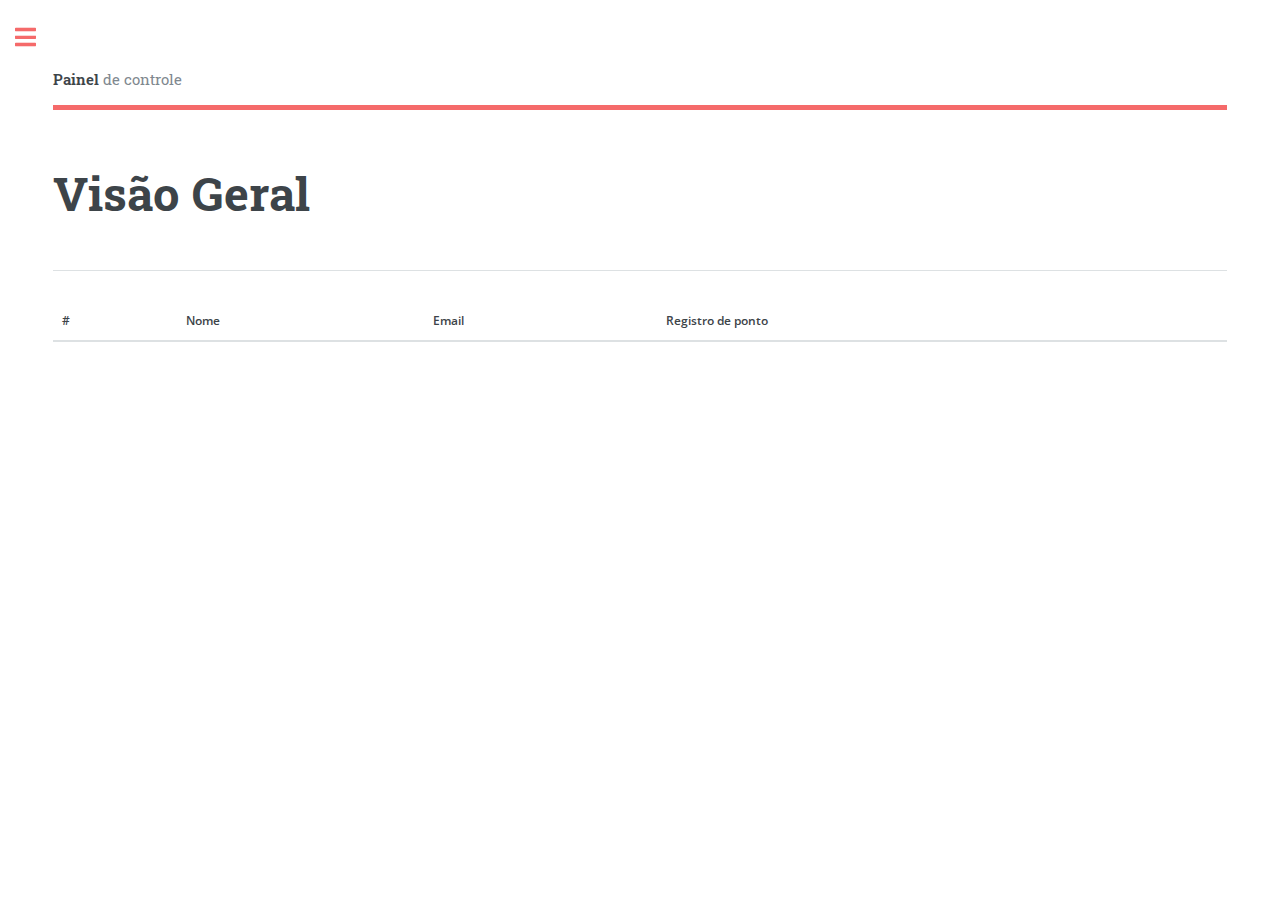
==== index.html @ ee190fcb "dashboard-Yourdp" ====
<!DOCTYPE HTML>

<html>

<head>
	<title>Dashboard</title>
	<meta charset="utf-8" />
	<meta name="viewport" content="width=device-width, initial-scale=1, user-scalable=no" />
	<link rel="stylesheet" href="assets/css/main.css" />

	<!--ICONSCOUT-->
	<link rel="stylesheet" href="https://unicons.iconscout.com/release/v4.0.8/css/line.css">
</head>

<body class="is-preload">

	<!-- Wrapper -->
	<div id="wrapper">

		<!-- Main -->
		<div id="main">
			<div class="inner">

				<!-- Header -->
				<header id="header">
					<a href="index.html" class="logo"><strong>Painel</strong> de controle</a>

				</header>

				<!-- Content -->
				<section>
					<header class="main">
						<h1>Visão Geral</h1>
					</header>



					<hr class="major" />

					<!-- Elements -->
					<!-- <h2 id="elements">Exemplos</h2>
					<div class="chart">
						<div class="bar" style="height: 80%;"></div>
					</div>

					<img src="assets/img/image6-1.jpg" alt="image">
					<img src="assets/img/20190109141117402195o (1).png" alt="image">

					<div class="row gtr-200">
						<div class="col-6 col-12-medium">
							<div class="col-6 col-12-medium">
							</div>
						</div> -->

					<table class="table table-striped">
						<thead>
							<tr>
								<th scope="col">#</th>
								<th scope="col">Nome</th>
								<th scope="col">Email</th>
								<th scope="col">Registro de ponto</th>
							</tr>
						</thead>
						<tbody id="tableUser">


						</tbody>
					</table>

				</section>


				<div id="modalPoint" class="modalPoint">
					<button id="closeModal" class="btnClose"><i class="uil uil-multiply"></i></button>
					<table class="table table-striped">
						<thead>
							<tr>
								<th scope="col">Dia</th>
								<th scope="col">Entrada</th>
								<th scope="col">Intervalo</th>
								<th scope="col">Volta</th>
								<th scope="col">Saida</th>
							</tr>
						</thead>
						<tbody id="tablePoint">
							<tr>
								<td>${item.name}</td>
								<td>${item.email}</td>
							
							</tr>

						</tbody>
					</table>
				</div>


			</div>
		</div>

		<!-- Sidebar -->
		<div id="sidebar">
			<div class="inner">

				<!-- Search -->
				<section id="search" class="alt">
					<form method="post" action="#">
						<input type="text" name="query" id="query" placeholder="Pesquisar" />
					</form>
				</section>

				<!-- Menu -->
				<nav id="menu">
					<header class="major">
						<h2>Dashboard</h2>
					</header>
					<ul>
						<li><a href="./pages/cadUser/index.html">Cadastro</a></li>
						<li><a href="generic.html">Financeiro</a></li>
						<li><a href="elements.html">Relatórios</a></li>
						<li><a href="elements.html">Férias</a></li>
						<li><a href="elements.html">Ausência</a></li>
					</ul>
				</nav>

			</div>
		</div>

	</div>

	<!-- Scripts -->
	<script src="assets/js/jquery.min.js"></script>
	<script src="assets/js/browser.min.js"></script>
	<script src="assets/js/breakpoints.min.js"></script>
	<script src="assets/js/util.js"></script>
	<script src="assets/js/main.js"></script>
	<script src="assets/js/modalPoint.js"></script>
	<script src="assets/js/getUser.js"></script>
	
</body>

</html>
---- assets/css/main.css ----
@import url(fontawesome-all.min.css);
@import url("https://fonts.googleapis.com/css?family=Open+Sans:400,600,400italic,600italic|Roboto+Slab:400,700");

/*
	Editorial by HTML5 UP
	html5up.net | @ajlkn
	Free for personal and commercial use under the CCA 3.0 license (html5up.net/license)
*/
html,
body,
div,
span,
applet,
object,
iframe,
h1,
h2,
h3,
h4,
h5,
h6,
p,
blockquote,
pre,
a,
abbr,
acronym,
address,
big,
cite,
code,
del,
dfn,
em,
img,
ins,
kbd,
q,
s,
samp,
small,
strike,
strong,
sub,
sup,
tt,
var,
b,
u,
i,
center,
dl,
dt,
dd,
ol,
ul,
li,
fieldset,
form,
label,
legend,
table,
caption,
tbody,
tfoot,
thead,
tr,
th,
td,
article,
aside,
canvas,
details,
embed,
figure,
figcaption,
footer,
header,
hgroup,
menu,
nav,
output,
ruby,
section,
summary,
time,
mark,
audio,
video {
  margin: 0;
  padding: 0;
  border: 0;
  font-size: 100%;
  font: inherit;
  vertical-align: baseline;
}

article,
aside,
details,
figcaption,
figure,
footer,
header,
hgroup,
menu,
nav,
section {
  display: block;
}

body {
  line-height: 1;
  overflow-x: hidden;
}

ol,
ul {
  list-style: none;
}

blockquote,
q {
  quotes: none;
}

blockquote:before,
blockquote:after,
q:before,
q:after {
  content: '';
  content: none;
}

table {
  border-collapse: collapse;
  border-spacing: 0;
}

body {
  -webkit-text-size-adjust: none;
}

mark {
  background-color: transparent;
  color: inherit;
}

input::-moz-focus-inner {
  border: 0;
  padding: 0;
}

input,
select,
textarea {
  -moz-appearance: none;
  -webkit-appearance: none;
  -ms-appearance: none;
  appearance: none;
}

/* Basic */
@-ms-viewport {
  width: device-width;
}

body {
  -ms-overflow-style: scrollbar;
}

@media screen and (max-width: 480px) {

  html,
  body {
    min-width: 320px;
  }
}

html {
  box-sizing: border-box;
}

*,
*:before,
*:after {
  box-sizing: inherit;
}

body {
  background: #ffffff;
}

body.is-preload *,
body.is-preload *:before,
body.is-preload *:after,
body.is-resizing *,
body.is-resizing *:before,
body.is-resizing *:after {
  -moz-animation: none !important;
  -webkit-animation: none !important;
  -ms-animation: none !important;
  animation: none !important;
  -moz-transition: none !important;
  -webkit-transition: none !important;
  -ms-transition: none !important;
  transition: none !important;
}

/* Type */
body,
input,
select,
textarea {
  color: #7f888f;
  font-family: "Open Sans", sans-serif;
  font-size: 13pt;
  font-weight: 400;
  line-height: 1.65;
}

@media screen and (max-width: 1680px) {

  body,
  input,
  select,
  textarea {
    font-size: 11pt;
  }
}

@media screen and (max-width: 1280px) {

  body,
  input,
  select,
  textarea {
    font-size: 10pt;
  }
}

@media screen and (max-width: 360px) {

  body,
  input,
  select,
  textarea {
    font-size: 9pt;
  }
}

a {
  -moz-transition: color 0.2s ease-in-out, border-bottom-color 0.2s ease-in-out;
  -webkit-transition: color 0.2s ease-in-out, border-bottom-color 0.2s ease-in-out;
  -ms-transition: color 0.2s ease-in-out, border-bottom-color 0.2s ease-in-out;
  transition: color 0.2s ease-in-out, border-bottom-color 0.2s ease-in-out;
  border-bottom: dotted 1px;
  color: #f56a6a;
  text-decoration: none;
}

a:hover {
  border-bottom-color: #f56a6a;
  color: #f56a6a !important;
}

a:hover strong {
  color: inherit;
}

strong,
b {
  color: #3d4449;
  font-weight: 600;
}

em,
i {
  font-style: italic;
}

p {
  margin: 0 0 2em 0;
}

h1,
h2,
h3,
h4,
h5,
h6 {
  color: #3d4449;
  font-family: "Roboto Slab", serif;
  font-weight: 700;
  line-height: 1.5;
  margin: 0 0 1em 0;
}

h1 a,
h2 a,
h3 a,
h4 a,
h5 a,
h6 a {
  color: inherit;
  text-decoration: none;
  border-bottom: 0;
}

h1 {
  font-size: 4em;
  margin: 0 0 0.5em 0;
  line-height: 1.3;
}

h2 {
  font-size: 1.75em;
}

h3 {
  font-size: 1.25em;
}

h4 {
  font-size: 1.1em;
}

h5 {
  font-size: 0.9em;
}

h6 {
  font-size: 0.7em;
}

@media screen and (max-width: 1680px) {
  h1 {
    font-size: 3.5em;
  }
}

@media screen and (max-width: 980px) {
  h1 {
    font-size: 3.25em;
  }
}

@media screen and (max-width: 736px) {
  h1 {
    font-size: 2em;
    line-height: 1.4;
  }

  h2 {
    font-size: 1.5em;
  }
}

sub {
  font-size: 0.8em;
  position: relative;
  top: 0.5em;
}

sup {
  font-size: 0.8em;
  position: relative;
  top: -0.5em;
}

blockquote {
  border-left: solid 3px rgba(210, 215, 217, 0.75);
  font-style: italic;
  margin: 0 0 2em 0;
  padding: 0.5em 0 0.5em 2em;
}

code {
  background: rgba(230, 235, 237, 0.25);
  border-radius: 0.375em;
  border: solid 1px rgba(210, 215, 217, 0.75);
  font-family: "Courier New", monospace;
  font-size: 0.9em;
  margin: 0 0.25em;
  padding: 0.25em 0.65em;
}

pre {
  -webkit-overflow-scrolling: touch;
  font-family: "Courier New", monospace;
  font-size: 0.9em;
  margin: 0 0 2em 0;
}

pre code {
  display: block;
  line-height: 1.75;
  padding: 1em 1.5em;
  overflow-x: auto;
}

hr {
  border: 0;
  border-bottom: solid 1px rgba(210, 215, 217, 0.75);
  margin: 2em 0;
}

hr.major {
  margin: 3em 0;
}

.align-left {
  text-align: left;
}

.align-center {
  text-align: center;
}

.align-right {
  text-align: right;
}

/* Row */
.row {
  display: flex;
  flex-wrap: wrap;
  box-sizing: border-box;
  align-items: stretch;
}

.row>* {
  box-sizing: border-box;
}

.row.gtr-uniform>*> :last-child {
  margin-bottom: 0;
}

.row.aln-left {
  justify-content: flex-start;
}

.row.aln-center {
  justify-content: center;
}

.row.aln-right {
  justify-content: flex-end;
}

.row.aln-top {
  align-items: flex-start;
}

.row.aln-middle {
  align-items: center;
}

.row.aln-bottom {
  align-items: flex-end;
}

.row>.imp {
  order: -1;
}

.row>.col-1 {
  width: 8.33333%;
}

.row>.off-1 {
  margin-left: 8.33333%;
}

.row>.col-2 {
  width: 16.66667%;
}

.row>.off-2 {
  margin-left: 16.66667%;
}

.row>.col-3 {
  width: 25%;
}

.row>.off-3 {
  margin-left: 25%;
}

.row>.col-4 {
  width: 33.33333%;
}

.row>.off-4 {
  margin-left: 33.33333%;
}

.row>.col-5 {
  width: 41.66667%;
}

.row>.off-5 {
  margin-left: 41.66667%;
}

.row>.col-6 {
  width: 50%;
}

.row>.off-6 {
  margin-left: 50%;
}

.row>.col-7 {
  width: 58.33333%;
}

.row>.off-7 {
  margin-left: 58.33333%;
}

.row>.col-8 {
  width: 66.66667%;
}

.row>.off-8 {
  margin-left: 66.66667%;
}

.row>.col-9 {
  width: 75%;
}

.row>.off-9 {
  margin-left: 75%;
}

.row>.col-10 {
  width: 83.33333%;
}

.row>.off-10 {
  margin-left: 83.33333%;
}

.row>.col-11 {
  width: 91.66667%;
}

.row>.off-11 {
  margin-left: 91.66667%;
}

.row>.col-12 {
  width: 100%;
}

.row>.off-12 {
  margin-left: 100%;
}

.row.gtr-0 {
  margin-top: 0;
  margin-left: 0em;
}

.row.gtr-0>* {
  padding: 0 0 0 0em;
}

.row.gtr-0.gtr-uniform {
  margin-top: 0em;
}

.row.gtr-0.gtr-uniform>* {
  padding-top: 0em;
}

.row.gtr-25 {
  margin-top: 0;
  margin-left: -0.375em;
}

.row.gtr-25>* {
  padding: 0 0 0 0.375em;
}

.row.gtr-25.gtr-uniform {
  margin-top: -0.375em;
}

.row.gtr-25.gtr-uniform>* {
  padding-top: 0.375em;
}

.row.gtr-50 {
  margin-top: 0;
  margin-left: -0.75em;
}

.row.gtr-50>* {
  padding: 0 0 0 0.75em;
}

.row.gtr-50.gtr-uniform {
  margin-top: -0.75em;
}

.row.gtr-50.gtr-uniform>* {
  padding-top: 0.75em;
}

.row {
  margin-top: 0;
  margin-left: -1.5em;
}

.row>* {
  padding: 0 0 0 1.5em;
}

.row.gtr-uniform {
  margin-top: -1.5em;
}

.row.gtr-uniform>* {
  padding-top: 1.5em;
}

.row.gtr-150 {
  margin-top: 0;
  margin-left: -2.25em;
}

.row.gtr-150>* {
  padding: 0 0 0 2.25em;
}

.row.gtr-150.gtr-uniform {
  margin-top: -2.25em;
}

.row.gtr-150.gtr-uniform>* {
  padding-top: 2.25em;
}

.row.gtr-200 {
  margin-top: 0;
  margin-left: -3em;
}

.row.gtr-200>* {
  padding: 0 0 0 3em;
}

.row.gtr-200.gtr-uniform {
  margin-top: -3em;
}

.row.gtr-200.gtr-uniform>* {
  padding-top: 3em;
}

@media screen and (max-width: 1680px) {
  .row {
    display: flex;
    flex-wrap: wrap;
    box-sizing: border-box;
    align-items: stretch;
  }

  .row>* {
    box-sizing: border-box;
  }

  .row.gtr-uniform>*> :last-child {
    margin-bottom: 0;
  }

  .row.aln-left {
    justify-content: flex-start;
  }

  .row.aln-center {
    justify-content: center;
  }

  .row.aln-right {
    justify-content: flex-end;
  }

  .row.aln-top {
    align-items: flex-start;
  }

  .row.aln-middle {
    align-items: center;
  }

  .row.aln-bottom {
    align-items: flex-end;
  }

  .row>.imp-xlarge {
    order: -1;
  }

  .row>.col-1-xlarge {
    width: 8.33333%;
  }

  .row>.off-1-xlarge {
    margin-left: 8.33333%;
  }

  .row>.col-2-xlarge {
    width: 16.66667%;
  }

  .row>.off-2-xlarge {
    margin-left: 16.66667%;
  }

  .row>.col-3-xlarge {
    width: 25%;
  }

  .row>.off-3-xlarge {
    margin-left: 25%;
  }

  .row>.col-4-xlarge {
    width: 33.33333%;
  }

  .row>.off-4-xlarge {
    margin-left: 33.33333%;
  }

  .row>.col-5-xlarge {
    width: 41.66667%;
  }

  .row>.off-5-xlarge {
    margin-left: 41.66667%;
  }

  .row>.col-6-xlarge {
    width: 50%;
  }

  .row>.off-6-xlarge {
    margin-left: 50%;
  }

  .row>.col-7-xlarge {
    width: 58.33333%;
  }

  .row>.off-7-xlarge {
    margin-left: 58.33333%;
  }

  .row>.col-8-xlarge {
    width: 66.66667%;
  }

  .row>.off-8-xlarge {
    margin-left: 66.66667%;
  }

  .row>.col-9-xlarge {
    width: 75%;
  }

  .row>.off-9-xlarge {
    margin-left: 75%;
  }

  .row>.col-10-xlarge {
    width: 83.33333%;
  }

  .row>.off-10-xlarge {
    margin-left: 83.33333%;
  }

  .row>.col-11-xlarge {
    width: 91.66667%;
  }

  .row>.off-11-xlarge {
    margin-left: 91.66667%;
  }

  .row>.col-12-xlarge {
    width: 100%;
  }

  .row>.off-12-xlarge {
    margin-left: 100%;
  }

  .row.gtr-0 {
    margin-top: 0;
    margin-left: 0em;
  }

  .row.gtr-0>* {
    padding: 0 0 0 0em;
  }

  .row.gtr-0.gtr-uniform {
    margin-top: 0em;
  }

  .row.gtr-0.gtr-uniform>* {
    padding-top: 0em;
  }

  .row.gtr-25 {
    margin-top: 0;
    margin-left: -0.375em;
  }

  .row.gtr-25>* {
    padding: 0 0 0 0.375em;
  }

  .row.gtr-25.gtr-uniform {
    margin-top: -0.375em;
  }

  .row.gtr-25.gtr-uniform>* {
    padding-top: 0.375em;
  }

  .row.gtr-50 {
    margin-top: 0;
    margin-left: -0.75em;
  }

  .row.gtr-50>* {
    padding: 0 0 0 0.75em;
  }

  .row.gtr-50.gtr-uniform {
    margin-top: -0.75em;
  }

  .row.gtr-50.gtr-uniform>* {
    padding-top: 0.75em;
  }

  .row {
    margin-top: 0;
    margin-left: -1.5em;
  }

  .row>* {
    padding: 0 0 0 1.5em;
  }

  .row.gtr-uniform {
    margin-top: -1.5em;
  }

  .row.gtr-uniform>* {
    padding-top: 1.5em;
  }

  .row.gtr-150 {
    margin-top: 0;
    margin-left: -2.25em;
  }

  .row.gtr-150>* {
    padding: 0 0 0 2.25em;
  }

  .row.gtr-150.gtr-uniform {
    margin-top: -2.25em;
  }

  .row.gtr-150.gtr-uniform>* {
    padding-top: 2.25em;
  }

  .row.gtr-200 {
    margin-top: 0;
    margin-left: -3em;
  }

  .row.gtr-200>* {
    padding: 0 0 0 3em;
  }

  .row.gtr-200.gtr-uniform {
    margin-top: -3em;
  }

  .row.gtr-200.gtr-uniform>* {
    padding-top: 3em;
  }
}

@media screen and (max-width: 1280px) {
  .row {
    display: flex;
    flex-wrap: wrap;
    box-sizing: border-box;
    align-items: stretch;
  }

  .row>* {
    box-sizing: border-box;
  }

  .row.gtr-uniform>*> :last-child {
    margin-bottom: 0;
  }

  .row.aln-left {
    justify-content: flex-start;
  }

  .row.aln-center {
    justify-content: center;
  }

  .row.aln-right {
    justify-content: flex-end;
  }

  .row.aln-top {
    align-items: flex-start;
  }

  .row.aln-middle {
    align-items: center;
  }

  .row.aln-bottom {
    align-items: flex-end;
  }

  .row>.imp-large {
    order: -1;
  }

  .row>.col-1-large {
    width: 8.33333%;
  }

  .row>.off-1-large {
    margin-left: 8.33333%;
  }

  .row>.col-2-large {
    width: 16.66667%;
  }

  .row>.off-2-large {
    margin-left: 16.66667%;
  }

  .row>.col-3-large {
    width: 25%;
  }

  .row>.off-3-large {
    margin-left: 25%;
  }

  .row>.col-4-large {
    width: 33.33333%;
  }

  .row>.off-4-large {
    margin-left: 33.33333%;
  }

  .row>.col-5-large {
    width: 41.66667%;
  }

  .row>.off-5-large {
    margin-left: 41.66667%;
  }

  .row>.col-6-large {
    width: 50%;
  }

  .row>.off-6-large {
    margin-left: 50%;
  }

  .row>.col-7-large {
    width: 58.33333%;
  }

  .row>.off-7-large {
    margin-left: 58.33333%;
  }

  .row>.col-8-large {
    width: 66.66667%;
  }

  .row>.off-8-large {
    margin-left: 66.66667%;
  }

  .row>.col-9-large {
    width: 75%;
  }

  .row>.off-9-large {
    margin-left: 75%;
  }

  .row>.col-10-large {
    width: 83.33333%;
  }

  .row>.off-10-large {
    margin-left: 83.33333%;
  }

  .row>.col-11-large {
    width: 91.66667%;
  }

  .row>.off-11-large {
    margin-left: 91.66667%;
  }

  .row>.col-12-large {
    width: 100%;
  }

  .row>.off-12-large {
    margin-left: 100%;
  }

  .row.gtr-0 {
    margin-top: 0;
    margin-left: 0em;
  }

  .row.gtr-0>* {
    padding: 0 0 0 0em;
  }

  .row.gtr-0.gtr-uniform {
    margin-top: 0em;
  }

  .row.gtr-0.gtr-uniform>* {
    padding-top: 0em;
  }

  .row.gtr-25 {
    margin-top: 0;
    margin-left: -0.375em;
  }

  .row.gtr-25>* {
    padding: 0 0 0 0.375em;
  }

  .row.gtr-25.gtr-uniform {
    margin-top: -0.375em;
  }

  .row.gtr-25.gtr-uniform>* {
    padding-top: 0.375em;
  }

  .row.gtr-50 {
    margin-top: 0;
    margin-left: -0.75em;
  }

  .row.gtr-50>* {
    padding: 0 0 0 0.75em;
  }

  .row.gtr-50.gtr-uniform {
    margin-top: -0.75em;
  }

  .row.gtr-50.gtr-uniform>* {
    padding-top: 0.75em;
  }

  .row {
    margin-top: 0;
    margin-left: -1.5em;
  }

  .row>* {
    padding: 0 0 0 1.5em;
  }

  .row.gtr-uniform {
    margin-top: -1.5em;
  }

  .row.gtr-uniform>* {
    padding-top: 1.5em;
  }

  .row.gtr-150 {
    margin-top: 0;
    margin-left: -2.25em;
  }

  .row.gtr-150>* {
    padding: 0 0 0 2.25em;
  }

  .row.gtr-150.gtr-uniform {
    margin-top: -2.25em;
  }

  .row.gtr-150.gtr-uniform>* {
    padding-top: 2.25em;
  }

  .row.gtr-200 {
    margin-top: 0;
    margin-left: -3em;
  }

  .row.gtr-200>* {
    padding: 0 0 0 3em;
  }

  .row.gtr-200.gtr-uniform {
    margin-top: -3em;
  }

  .row.gtr-200.gtr-uniform>* {
    padding-top: 3em;
  }
}

@media screen and (max-width: 980px) {
  .row {
    display: flex;
    flex-wrap: wrap;
    box-sizing: border-box;
    align-items: stretch;
  }

  .row>* {
    box-sizing: border-box;
  }

  .row.gtr-uniform>*> :last-child {
    margin-bottom: 0;
  }

  .row.aln-left {
    justify-content: flex-start;
  }

  .row.aln-center {
    justify-content: center;
  }

  .row.aln-right {
    justify-content: flex-end;
  }

  .row.aln-top {
    align-items: flex-start;
  }

  .row.aln-middle {
    align-items: center;
  }

  .row.aln-bottom {
    align-items: flex-end;
  }

  .row>.imp-medium {
    order: -1;
  }

  .row>.col-1-medium {
    width: 8.33333%;
  }

  .row>.off-1-medium {
    margin-left: 8.33333%;
  }

  .row>.col-2-medium {
    width: 16.66667%;
  }

  .row>.off-2-medium {
    margin-left: 16.66667%;
  }

  .row>.col-3-medium {
    width: 25%;
  }

  .row>.off-3-medium {
    margin-left: 25%;
  }

  .row>.col-4-medium {
    width: 33.33333%;
  }

  .row>.off-4-medium {
    margin-left: 33.33333%;
  }

  .row>.col-5-medium {
    width: 41.66667%;
  }

  .row>.off-5-medium {
    margin-left: 41.66667%;
  }

  .row>.col-6-medium {
    width: 50%;
  }

  .row>.off-6-medium {
    margin-left: 50%;
  }

  .row>.col-7-medium {
    width: 58.33333%;
  }

  .row>.off-7-medium {
    margin-left: 58.33333%;
  }

  .row>.col-8-medium {
    width: 66.66667%;
  }

  .row>.off-8-medium {
    margin-left: 66.66667%;
  }

  .row>.col-9-medium {
    width: 75%;
  }

  .row>.off-9-medium {
    margin-left: 75%;
  }

  .row>.col-10-medium {
    width: 83.33333%;
  }

  .row>.off-10-medium {
    margin-left: 83.33333%;
  }

  .row>.col-11-medium {
    width: 91.66667%;
  }

  .row>.off-11-medium {
    margin-left: 91.66667%;
  }

  .row>.col-12-medium {
    width: 100%;
  }

  .row>.off-12-medium {
    margin-left: 100%;
  }

  .row.gtr-0 {
    margin-top: 0;
    margin-left: 0em;
  }

  .row.gtr-0>* {
    padding: 0 0 0 0em;
  }

  .row.gtr-0.gtr-uniform {
    margin-top: 0em;
  }

  .row.gtr-0.gtr-uniform>* {
    padding-top: 0em;
  }

  .row.gtr-25 {
    margin-top: 0;
    margin-left: -0.375em;
  }

  .row.gtr-25>* {
    padding: 0 0 0 0.375em;
  }

  .row.gtr-25.gtr-uniform {
    margin-top: -0.375em;
  }

  .row.gtr-25.gtr-uniform>* {
    padding-top: 0.375em;
  }

  .row.gtr-50 {
    margin-top: 0;
    margin-left: -0.75em;
  }

  .row.gtr-50>* {
    padding: 0 0 0 0.75em;
  }

  .row.gtr-50.gtr-uniform {
    margin-top: -0.75em;
  }

  .row.gtr-50.gtr-uniform>* {
    padding-top: 0.75em;
  }

  .row {
    margin-top: 0;
    margin-left: -1.5em;
  }

  .row>* {
    padding: 0 0 0 1.5em;
  }

  .row.gtr-uniform {
    margin-top: -1.5em;
  }

  .row.gtr-uniform>* {
    padding-top: 1.5em;
  }

  .row.gtr-150 {
    margin-top: 0;
    margin-left: -2.25em;
  }

  .row.gtr-150>* {
    padding: 0 0 0 2.25em;
  }

  .row.gtr-150.gtr-uniform {
    margin-top: -2.25em;
  }

  .row.gtr-150.gtr-uniform>* {
    padding-top: 2.25em;
  }

  .row.gtr-200 {
    margin-top: 0;
    margin-left: -3em;
  }

  .row.gtr-200>* {
    padding: 0 0 0 3em;
  }

  .row.gtr-200.gtr-uniform {
    margin-top: -3em;
  }

  .row.gtr-200.gtr-uniform>* {
    padding-top: 3em;
  }
}

@media screen and (max-width: 736px) {
  .row {
    display: flex;
    flex-wrap: wrap;
    box-sizing: border-box;
    align-items: stretch;
  }

  .row>* {
    box-sizing: border-box;
  }

  .row.gtr-uniform>*> :last-child {
    margin-bottom: 0;
  }

  .row.aln-left {
    justify-content: flex-start;
  }

  .row.aln-center {
    justify-content: center;
  }

  .row.aln-right {
    justify-content: flex-end;
  }

  .row.aln-top {
    align-items: flex-start;
  }

  .row.aln-middle {
    align-items: center;
  }

  .row.aln-bottom {
    align-items: flex-end;
  }

  .row>.imp-small {
    order: -1;
  }

  .row>.col-1-small {
    width: 8.33333%;
  }

  .row>.off-1-small {
    margin-left: 8.33333%;
  }

  .row>.col-2-small {
    width: 16.66667%;
  }

  .row>.off-2-small {
    margin-left: 16.66667%;
  }

  .row>.col-3-small {
    width: 25%;
  }

  .row>.off-3-small {
    margin-left: 25%;
  }

  .row>.col-4-small {
    width: 33.33333%;
  }

  .row>.off-4-small {
    margin-left: 33.33333%;
  }

  .row>.col-5-small {
    width: 41.66667%;
  }

  .row>.off-5-small {
    margin-left: 41.66667%;
  }

  .row>.col-6-small {
    width: 50%;
  }

  .row>.off-6-small {
    margin-left: 50%;
  }

  .row>.col-7-small {
    width: 58.33333%;
  }

  .row>.off-7-small {
    margin-left: 58.33333%;
  }

  .row>.col-8-small {
    width: 66.66667%;
  }

  .row>.off-8-small {
    margin-left: 66.66667%;
  }

  .row>.col-9-small {
    width: 75%;
  }

  .row>.off-9-small {
    margin-left: 75%;
  }

  .row>.col-10-small {
    width: 83.33333%;
  }

  .row>.off-10-small {
    margin-left: 83.33333%;
  }

  .row>.col-11-small {
    width: 91.66667%;
  }

  .row>.off-11-small {
    margin-left: 91.66667%;
  }

  .row>.col-12-small {
    width: 100%;
  }

  .row>.off-12-small {
    margin-left: 100%;
  }

  .row.gtr-0 {
    margin-top: 0;
    margin-left: 0em;
  }

  .row.gtr-0>* {
    padding: 0 0 0 0em;
  }

  .row.gtr-0.gtr-uniform {
    margin-top: 0em;
  }

  .row.gtr-0.gtr-uniform>* {
    padding-top: 0em;
  }

  .row.gtr-25 {
    margin-top: 0;
    margin-left: -0.375em;
  }

  .row.gtr-25>* {
    padding: 0 0 0 0.375em;
  }

  .row.gtr-25.gtr-uniform {
    margin-top: -0.375em;
  }

  .row.gtr-25.gtr-uniform>* {
    padding-top: 0.375em;
  }

  .row.gtr-50 {
    margin-top: 0;
    margin-left: -0.75em;
  }

  .row.gtr-50>* {
    padding: 0 0 0 0.75em;
  }

  .row.gtr-50.gtr-uniform {
    margin-top: -0.75em;
  }

  .row.gtr-50.gtr-uniform>* {
    padding-top: 0.75em;
  }

  .row {
    margin-top: 0;
    margin-left: -1.5em;
  }

  .row>* {
    padding: 0 0 0 1.5em;
  }

  .row.gtr-uniform {
    margin-top: -1.5em;
  }

  .row.gtr-uniform>* {
    padding-top: 1.5em;
  }

  .row.gtr-150 {
    margin-top: 0;
    margin-left: -2.25em;
  }

  .row.gtr-150>* {
    padding: 0 0 0 2.25em;
  }

  .row.gtr-150.gtr-uniform {
    margin-top: -2.25em;
  }

  .row.gtr-150.gtr-uniform>* {
    padding-top: 2.25em;
  }

  .row.gtr-200 {
    margin-top: 0;
    margin-left: -3em;
  }

  .row.gtr-200>* {
    padding: 0 0 0 3em;
  }

  .row.gtr-200.gtr-uniform {
    margin-top: -3em;
  }

  .row.gtr-200.gtr-uniform>* {
    padding-top: 3em;
  }
}

@media screen and (max-width: 480px) {
  .row {
    display: flex;
    flex-wrap: wrap;
    box-sizing: border-box;
    align-items: stretch;
  }

  .row>* {
    box-sizing: border-box;
  }

  .row.gtr-uniform>*> :last-child {
    margin-bottom: 0;
  }

  .row.aln-left {
    justify-content: flex-start;
  }

  .row.aln-center {
    justify-content: center;
  }

  .row.aln-right {
    justify-content: flex-end;
  }

  .row.aln-top {
    align-items: flex-start;
  }

  .row.aln-middle {
    align-items: center;
  }

  .row.aln-bottom {
    align-items: flex-end;
  }

  .row>.imp-xsmall {
    order: -1;
  }

  .row>.col-1-xsmall {
    width: 8.33333%;
  }

  .row>.off-1-xsmall {
    margin-left: 8.33333%;
  }

  .row>.col-2-xsmall {
    width: 16.66667%;
  }

  .row>.off-2-xsmall {
    margin-left: 16.66667%;
  }

  .row>.col-3-xsmall {
    width: 25%;
  }

  .row>.off-3-xsmall {
    margin-left: 25%;
  }

  .row>.col-4-xsmall {
    width: 33.33333%;
  }

  .row>.off-4-xsmall {
    margin-left: 33.33333%;
  }

  .row>.col-5-xsmall {
    width: 41.66667%;
  }

  .row>.off-5-xsmall {
    margin-left: 41.66667%;
  }

  .row>.col-6-xsmall {
    width: 50%;
  }

  .row>.off-6-xsmall {
    margin-left: 50%;
  }

  .row>.col-7-xsmall {
    width: 58.33333%;
  }

  .row>.off-7-xsmall {
    margin-left: 58.33333%;
  }

  .row>.col-8-xsmall {
    width: 66.66667%;
  }

  .row>.off-8-xsmall {
    margin-left: 66.66667%;
  }

  .row>.col-9-xsmall {
    width: 75%;
  }

  .row>.off-9-xsmall {
    margin-left: 75%;
  }

  .row>.col-10-xsmall {
    width: 83.33333%;
  }

  .row>.off-10-xsmall {
    margin-left: 83.33333%;
  }

  .row>.col-11-xsmall {
    width: 91.66667%;
  }

  .row>.off-11-xsmall {
    margin-left: 91.66667%;
  }

  .row>.col-12-xsmall {
    width: 100%;
  }

  .row>.off-12-xsmall {
    margin-left: 100%;
  }

  .row.gtr-0 {
    margin-top: 0;
    margin-left: 0em;
  }

  .row.gtr-0>* {
    padding: 0 0 0 0em;
  }

  .row.gtr-0.gtr-uniform {
    margin-top: 0em;
  }

  .row.gtr-0.gtr-uniform>* {
    padding-top: 0em;
  }

  .row.gtr-25 {
    margin-top: 0;
    margin-left: -0.375em;
  }

  .row.gtr-25>* {
    padding: 0 0 0 0.375em;
  }

  .row.gtr-25.gtr-uniform {
    margin-top: -0.375em;
  }

  .row.gtr-25.gtr-uniform>* {
    padding-top: 0.375em;
  }

  .row.gtr-50 {
    margin-top: 0;
    margin-left: -0.75em;
  }

  .row.gtr-50>* {
    padding: 0 0 0 0.75em;
  }

  .row.gtr-50.gtr-uniform {
    margin-top: -0.75em;
  }

  .row.gtr-50.gtr-uniform>* {
    padding-top: 0.75em;
  }

  .row {
    margin-top: 0;
    margin-left: -1.5em;
  }

  .row>* {
    padding: 0 0 0 1.5em;
  }

  .row.gtr-uniform {
    margin-top: -1.5em;
  }

  .row.gtr-uniform>* {
    padding-top: 1.5em;
  }

  .row.gtr-150 {
    margin-top: 0;
    margin-left: -2.25em;
  }

  .row.gtr-150>* {
    padding: 0 0 0 2.25em;
  }

  .row.gtr-150.gtr-uniform {
    margin-top: -2.25em;
  }

  .row.gtr-150.gtr-uniform>* {
    padding-top: 2.25em;
  }

  .row.gtr-200 {
    margin-top: 0;
    margin-left: -3em;
  }

  .row.gtr-200>* {
    padding: 0 0 0 3em;
  }

  .row.gtr-200.gtr-uniform {
    margin-top: -3em;
  }

  .row.gtr-200.gtr-uniform>* {
    padding-top: 3em;
  }
}

/* Section/Article */
section.special,
article.special {
  text-align: center;
}

header p {
  font-family: "Roboto Slab", serif;
  font-size: 1em;
  font-weight: 400;
  letter-spacing: 0.075em;
  margin-top: -0.5em;
  text-transform: uppercase;
}

header.major> :last-child {
  border-bottom: solid 3px #f56a6a;
  display: inline-block;
  margin: 0 0 2em 0;
  padding: 0 0.75em 0.5em 0;
}

header.main> :last-child {
  margin: 0 0 1em 0;
}

/* Form */
form {
  margin: 0 0 2em 0;
}

label {
  color: #3d4449;
  display: block;
  font-size: 0.9em;
  font-weight: 600;
  margin: 0 0 1em 0;
}

input[type="text"],
input[type="password"],
input[type="email"],
input[type="tel"],
input[type="search"],
input[type="url"],
select,
textarea {
  -moz-appearance: none;
  -webkit-appearance: none;
  -ms-appearance: none;
  appearance: none;
  background: #ffffff;
  border-radius: 0.375em;
  border: none;
  border: solid 1px rgba(210, 215, 217, 0.75);
  color: inherit;
  display: block;
  outline: 0;
  padding: 0 1em;
  text-decoration: none;
  width: 100%;
}

input[type="text"]:invalid,
input[type="password"]:invalid,
input[type="email"]:invalid,
input[type="tel"]:invalid,
input[type="search"]:invalid,
input[type="url"]:invalid,
select:invalid,
textarea:invalid {
  box-shadow: none;
}

input[type="text"]:focus,
input[type="password"]:focus,
input[type="email"]:focus,
input[type="tel"]:focus,
input[type="search"]:focus,
input[type="url"]:focus,
select:focus,
textarea:focus {
  border-color: #f56a6a;
  box-shadow: 0 0 0 1px #f56a6a;
}

select {
  background-image: url("data:image/svg+xml;charset=utf8,%3Csvg xmlns='http://www.w3.org/2000/svg' width='40' height='40' preserveAspectRatio='none' viewBox='0 0 40 40'%3E%3Cpath d='M9.4,12.3l10.4,10.4l10.4-10.4c0.2-0.2,0.5-0.4,0.9-0.4c0.3,0,0.6,0.1,0.9,0.4l3.3,3.3c0.2,0.2,0.4,0.5,0.4,0.9 c0,0.4-0.1,0.6-0.4,0.9L20.7,31.9c-0.2,0.2-0.5,0.4-0.9,0.4c-0.3,0-0.6-0.1-0.9-0.4L4.3,17.3c-0.2-0.2-0.4-0.5-0.4-0.9 c0-0.4,0.1-0.6,0.4-0.9l3.3-3.3c0.2-0.2,0.5-0.4,0.9-0.4S9.1,12.1,9.4,12.3z' fill='rgba(210, 215, 217, 0.75)' /%3E%3C/svg%3E");
  background-size: 1.25em;
  background-repeat: no-repeat;
  background-position: calc(100% - 1em) center;
  height: 2.75em;
  padding-right: 2.75em;
  text-overflow: ellipsis;
}

select option {
  color: #3d4449;
  background: #ffffff;
}

select:focus::-ms-value {
  background-color: transparent;
}

select::-ms-expand {
  display: none;
}

input[type="text"],
input[type="password"],
input[type="email"],
input[type="tel"],
input[type="search"],
input[type="url"],
select {
  height: 2.75em;
}

textarea {
  padding: 0.75em 1em;
}

input[type="checkbox"],
input[type="radio"] {
  -moz-appearance: none;
  -webkit-appearance: none;
  -ms-appearance: none;
  appearance: none;
  display: block;
  float: left;
  margin-right: -2em;
  opacity: 0;
  width: 1em;
  z-index: -1;
}

input[type="checkbox"]+label,
input[type="radio"]+label {
  text-decoration: none;
  color: #7f888f;
  cursor: pointer;
  display: inline-block;
  font-size: 1em;
  font-weight: 400;
  padding-left: 2.4em;
  padding-right: 0.75em;
  position: relative;
}

input[type="checkbox"]+label:before,
input[type="radio"]+label:before {
  -moz-osx-font-smoothing: grayscale;
  -webkit-font-smoothing: antialiased;
  display: inline-block;
  font-style: normal;
  font-variant: normal;
  text-rendering: auto;
  line-height: 1;
  text-transform: none !important;
  font-family: 'Font Awesome 5 Free';
  font-weight: 900;
}

input[type="checkbox"]+label:before,
input[type="radio"]+label:before {
  background: #ffffff;
  border-radius: 0.375em;
  border: solid 1px rgba(210, 215, 217, 0.75);
  content: '';
  display: inline-block;
  font-size: 0.8em;
  height: 2.0625em;
  left: 0;
  line-height: 2.0625em;
  position: absolute;
  text-align: center;
  top: 0;
  width: 2.0625em;
}

input[type="checkbox"]:checked+label:before,
input[type="radio"]:checked+label:before {
  background: #3d4449;
  border-color: #3d4449;
  color: #ffffff;
  content: '\f00c';
}

input[type="checkbox"]:focus+label:before,
input[type="radio"]:focus+label:before {
  border-color: #f56a6a;
  box-shadow: 0 0 0 1px #f56a6a;
}

input[type="checkbox"]+label:before {
  border-radius: 0.375em;
}

input[type="radio"]+label:before {
  border-radius: 100%;
}

::-webkit-input-placeholder {
  color: #9fa3a6 !important;
  opacity: 1.0;
}

:-moz-placeholder {
  color: #9fa3a6 !important;
  opacity: 1.0;
}

::-moz-placeholder {
  color: #9fa3a6 !important;
  opacity: 1.0;
}

:-ms-input-placeholder {
  color: #9fa3a6 !important;
  opacity: 1.0;
}

/* Box */
.box {
  border-radius: 0.375em;
  border: solid 1px rgba(210, 215, 217, 0.75);
  margin-bottom: 2em;
  padding: 1.5em;
}

.box> :last-child,
.box> :last-child> :last-child,
.box> :last-child> :last-child> :last-child {
  margin-bottom: 0;
}

.box.alt {
  border: 0;
  border-radius: 0;
  padding: 0;
}

/* Icon */
.icon {
  text-decoration: none;
  border-bottom: none;
  position: relative;
}

.icon:before {
  -moz-osx-font-smoothing: grayscale;
  -webkit-font-smoothing: antialiased;
  display: inline-block;
  font-style: normal;
  font-variant: normal;
  text-rendering: auto;
  line-height: 1;
  text-transform: none !important;
  font-family: 'Font Awesome 5 Free';
  font-weight: 400;
}

.icon>.label {
  display: none;
}

.icon:before {
  line-height: inherit;
}

.icon.solid:before {
  font-weight: 900;
}

.icon.brands:before {
  font-family: 'Font Awesome 5 Brands';
}

/* Image */
.image {
  border-radius: 0.375em;
  border: 0;
  display: inline-block;
  position: relative;
}

.image img {
  border-radius: 0.375em;
  display: block;
}

.image.left,
.image.right {
  max-width: 40%;
}

.image.left img,
.image.right img {
  width: 100%;
}

.image.left {
  float: left;
  padding: 0 1.5em 1em 0;
  top: 0.25em;
}

.image.right {
  float: right;
  padding: 0 0 1em 1.5em;
  top: 0.25em;
}

.image.fit {
  display: block;
  margin: 0 0 2em 0;
  width: 100%;
}

.image.fit img {
  width: 100%;
}

.image.main {
  display: block;
  margin: 0 0 3em 0;
  width: 100%;
}

.image.main img {
  width: 100%;
}

a.image {
  overflow: hidden;
}

a.image img {
  -moz-transition: -moz-transform 0.2s ease;
  -webkit-transition: -webkit-transform 0.2s ease;
  -ms-transition: -ms-transform 0.2s ease;
  transition: transform 0.2s ease;
}

a.image:hover img {
  -moz-transform: scale(1.075);
  -webkit-transform: scale(1.075);
  -ms-transform: scale(1.075);
  transform: scale(1.075);
}

/* List */
ol {
  list-style: decimal;
  margin: 0 0 2em 0;
  padding-left: 1.25em;
}

ol li {
  padding-left: 0.25em;
}

ul {
  list-style: disc;
  margin: 0 0 2em 0;
  padding-left: 1em;
}

ul li {
  padding-left: 0.5em;
}

ul.alt {
  list-style: none;
  padding-left: 0;
}

ul.alt li {
  border-top: solid 1px rgba(210, 215, 217, 0.75);
  padding: 0.5em 0;
}

ul.alt li:first-child {
  border-top: 0;
  padding-top: 0;
}

dl {
  margin: 0 0 2em 0;
}

dl dt {
  display: block;
  font-weight: 600;
  margin: 0 0 1em 0;
}

dl dd {
  margin-left: 2em;
}

/* Actions */
ul.actions {
  display: -moz-flex;
  display: -webkit-flex;
  display: -ms-flex;
  display: flex;
  cursor: default;
  list-style: none;
  margin-left: -1em;
  padding-left: 0;
}

ul.actions li {
  padding: 0 0 0 1em;
  vertical-align: middle;
}

ul.actions.special {
  -moz-justify-content: center;
  -webkit-justify-content: center;
  -ms-justify-content: center;
  justify-content: center;
  width: 100%;
  margin-left: 0;
}

ul.actions.special li:first-child {
  padding-left: 0;
}

ul.actions.stacked {
  -moz-flex-direction: column;
  -webkit-flex-direction: column;
  -ms-flex-direction: column;
  flex-direction: column;
  margin-left: 0;
}

ul.actions.stacked li {
  padding: 1.3em 0 0 0;
}

ul.actions.stacked li:first-child {
  padding-top: 0;
}

ul.actions.fit {
  width: calc(100% + 1em);
}

ul.actions.fit li {
  -moz-flex-grow: 1;
  -webkit-flex-grow: 1;
  -ms-flex-grow: 1;
  flex-grow: 1;
  -moz-flex-shrink: 1;
  -webkit-flex-shrink: 1;
  -ms-flex-shrink: 1;
  flex-shrink: 1;
  width: 100%;
}

ul.actions.fit li>* {
  width: 100%;
}

ul.actions.fit.stacked {
  width: 100%;
}

/* Icons */
ul.icons {
  cursor: default;
  list-style: none;
  padding-left: 0;
}

ul.icons li {
  display: inline-block;
  padding: 0 1em 0 0;
}

ul.icons li:last-child {
  padding-right: 0;
}

ul.icons li .icon {
  color: inherit;
}

ul.icons li .icon:before {
  font-size: 1.25em;
}

/* Contact */
ul.contact {
  list-style: none;
  padding: 0;
}

ul.contact li {
  text-decoration: none;
  border-top: solid 1px rgba(210, 215, 217, 0.75);
  margin: 1.5em 0 0 0;
  padding: 1.5em 0 0 3em;
  position: relative;
}

ul.contact li:before {
  -moz-osx-font-smoothing: grayscale;
  -webkit-font-smoothing: antialiased;
  display: inline-block;
  font-style: normal;
  font-variant: normal;
  text-rendering: auto;
  line-height: 1;
  text-transform: none !important;
  font-family: 'Font Awesome 5 Free';
  font-weight: 400;
}

ul.contact li:before {
  color: #f56a6a;
  display: inline-block;
  font-size: 1.5em;
  height: 1.125em;
  left: 0;
  line-height: 1.125em;
  position: absolute;
  text-align: center;
  top: 1em;
  width: 1.5em;
}

ul.contact li:first-child {
  border-top: 0;
  margin-top: 0;
  padding-top: 0;
}

ul.contact li:first-child:before {
  top: 0;
}

ul.contact li a {
  color: inherit;
}

/* Pagination */
ul.pagination {
  cursor: default;
  list-style: none;
  padding-left: 0;
}

ul.pagination li {
  display: inline-block;
  padding-left: 0;
  vertical-align: middle;
}

ul.pagination li>.page {
  -moz-transition: background-color 0.2s ease-in-out, color 0.2s ease-in-out;
  -webkit-transition: background-color 0.2s ease-in-out, color 0.2s ease-in-out;
  -ms-transition: background-color 0.2s ease-in-out, color 0.2s ease-in-out;
  transition: background-color 0.2s ease-in-out, color 0.2s ease-in-out;
  border-bottom: 0;
  border-radius: 0.375em;
  display: inline-block;
  font-size: 0.8em;
  font-weight: 600;
  height: 2em;
  line-height: 2em;
  margin: 0 0.125em;
  min-width: 2em;
  padding: 0 0.5em;
  text-align: center;
}

ul.pagination li>.page.active {
  background-color: #f56a6a;
  color: #ffffff !important;
}

ul.pagination li>.page.active:hover {
  background-color: #f67878;
}

ul.pagination li>.page.active:active {
  background-color: #f45c5c;
}

ul.pagination li:first-child {
  padding-right: 0.75em;
}

ul.pagination li:last-child {
  padding-left: 0.75em;
}

@media screen and (max-width: 480px) {
  ul.pagination li:nth-child(n+2):nth-last-child(n+2) {
    display: none;
  }

  ul.pagination li:first-child {
    padding-right: 0;
  }
}

/* Table */
.table-wrapper {
  -webkit-overflow-scrolling: touch;
  overflow-x: auto;
}

table {
  margin: 0 0 2em 0;
  width: 100%;
}

table tbody tr {
  border: solid 1px rgba(210, 215, 217, 0.75);
  border-left: 0;
  border-right: 0;
}

table tbody tr:nth-child(2n + 1) {
  background-color: rgba(230, 235, 237, 0.25);
}

table td {
  padding: 0.75em 0.75em;
}

table th {
  color: #3d4449;
  font-size: 0.9em;
  font-weight: 600;
  padding: 0 0.75em 0.75em 0.75em;
  text-align: left;
}

table thead {
  border-bottom: solid 2px rgba(210, 215, 217, 0.75);
}

table tfoot {
  border-top: solid 2px rgba(210, 215, 217, 0.75);
}

table.alt {
  border-collapse: separate;
}

table.alt tbody tr td {
  border: solid 1px rgba(210, 215, 217, 0.75);
  border-left-width: 0;
  border-top-width: 0;
}

table.alt tbody tr td:first-child {
  border-left-width: 1px;
}

table.alt tbody tr:first-child td {
  border-top-width: 1px;
}

table.alt thead {
  border-bottom: 0;
}

table.alt tfoot {
  border-top: 0;
}

/* Button */
input[type="submit"],
input[type="reset"],
input[type="button"],
button,
.button {
  -moz-appearance: none;
  -webkit-appearance: none;
  -ms-appearance: none;
  appearance: none;
  -moz-transition: background-color 0.2s ease-in-out, color 0.2s ease-in-out;
  -webkit-transition: background-color 0.2s ease-in-out, color 0.2s ease-in-out;
  -ms-transition: background-color 0.2s ease-in-out, color 0.2s ease-in-out;
  transition: background-color 0.2s ease-in-out, color 0.2s ease-in-out;
  background-color: transparent;
  border-radius: 0.375em;
  border: 0;
  box-shadow: inset 0 0 0 2px #f56a6a;
  color: #f56a6a !important;
  cursor: pointer;
  display: inline-block;
  font-family: "Roboto Slab", serif;
  font-size: 0.8em;
  font-weight: 700;
  height: 3.5em;
  letter-spacing: 0.075em;
  line-height: 3.5em;
  padding: 0 2.25em;
  text-align: center;
  text-decoration: none;
  text-transform: uppercase;
  white-space: nowrap;
}

input[type="submit"]:hover,
input[type="reset"]:hover,
input[type="button"]:hover,
button:hover,
.button:hover {
  background-color: rgba(245, 106, 106, 0.05);
}

input[type="submit"]:active,
input[type="reset"]:active,
input[type="button"]:active,
button:active,
.button:active {
  background-color: rgba(245, 106, 106, 0.15);
}

input[type="submit"].icon:before,
input[type="reset"].icon:before,
input[type="button"].icon:before,
button.icon:before,
.button.icon:before {
  margin-right: 0.5em;
}

input[type="submit"].fit,
input[type="reset"].fit,
input[type="button"].fit,
button.fit,
.button.fit {
  width: 100%;
}

input[type="submit"].small,
input[type="reset"].small,
input[type="button"].small,
button.small,
.button.small {
  font-size: 0.6em;
}

input[type="submit"].large,
input[type="reset"].large,
input[type="button"].large,
button.large,
.button.large {
  font-size: 1em;
  height: 3.65em;
  line-height: 3.65em;
}

input[type="submit"].primary,
input[type="reset"].primary,
input[type="button"].primary,
button.primary,
.button.primary {
  background-color: #f56a6a;
  box-shadow: none;
  color: #ffffff !important;
}

input[type="submit"].primary:hover,
input[type="reset"].primary:hover,
input[type="button"].primary:hover,
button.primary:hover,
.button.primary:hover {
  background-color: #f67878;
}

input[type="submit"].primary:active,
input[type="reset"].primary:active,
input[type="button"].primary:active,
button.primary:active,
.button.primary:active {
  background-color: #f45c5c;
}

input[type="submit"].disabled,
input[type="submit"]:disabled,
input[type="reset"].disabled,
input[type="reset"]:disabled,
input[type="button"].disabled,
input[type="button"]:disabled,
button.disabled,
button:disabled,
.button.disabled,
.button:disabled {
  pointer-events: none;
  opacity: 0.25;
}

/* Mini Posts */
.mini-posts article {
  border-top: solid 1px rgba(210, 215, 217, 0.75);
  margin-top: 2em;
  padding-top: 2em;
}

.mini-posts article .image {
  display: block;
  margin: 0 0 1.5em 0;
}

.mini-posts article .image img {
  display: block;
  width: 100%;
}

.mini-posts article:first-child {
  border-top: 0;
  margin-top: 0;
  padding-top: 0;
}

/* Features */
.features {
  display: -moz-flex;
  display: -webkit-flex;
  display: -ms-flex;
  display: flex;
  -moz-flex-wrap: wrap;
  -webkit-flex-wrap: wrap;
  -ms-flex-wrap: wrap;
  flex-wrap: wrap;
  margin: 0 0 2em -3em;
  width: calc(100% + 3em);
}

.features article {
  -moz-align-items: center;
  -webkit-align-items: center;
  -ms-align-items: center;
  align-items: center;
  display: -moz-flex;
  display: -webkit-flex;
  display: -ms-flex;
  display: flex;
  margin: 0 0 3em 3em;
  position: relative;
  width: calc(50% - 3em);
}

.features article:nth-child(2n - 1) {
  margin-right: 1.5em;
}

.features article:nth-child(2n) {
  margin-left: 1.5em;
}

.features article:nth-last-child(1),
.features article:nth-last-child(2) {
  margin-bottom: 0;
}

.features article .icon {
  -moz-flex-grow: 0;
  -webkit-flex-grow: 0;
  -ms-flex-grow: 0;
  flex-grow: 0;
  -moz-flex-shrink: 0;
  -webkit-flex-shrink: 0;
  -ms-flex-shrink: 0;
  flex-shrink: 0;
  display: block;
  height: 10em;
  line-height: 10em;
  margin: 0 2em 0 0;
  text-align: center;
  width: 10em;
}

.features article .icon:before {
  color: #f56a6a;
  font-size: 2.75rem;
  position: relative;
  top: 0.05em;
}

.features article .icon:after {
  -moz-transform: rotate(45deg);
  -webkit-transform: rotate(45deg);
  -ms-transform: rotate(45deg);
  transform: rotate(45deg);
  border-radius: 0.25rem;
  border: solid 2px rgba(210, 215, 217, 0.75);
  content: '';
  display: block;
  height: 7em;
  left: 50%;
  margin: -3.5em 0 0 -3.5em;
  position: absolute;
  top: 50%;
  width: 7em;
}

.features article .content {
  -moz-flex-grow: 1;
  -webkit-flex-grow: 1;
  -ms-flex-grow: 1;
  flex-grow: 1;
  -moz-flex-shrink: 1;
  -webkit-flex-shrink: 1;
  -ms-flex-shrink: 1;
  flex-shrink: 1;
  width: 100%;
}

.features article .content> :last-child {
  margin-bottom: 0;
}

@media screen and (max-width: 980px) {
  .features {
    margin: 0 0 2em 0;
    width: 100%;
  }

  .features article {
    margin: 0 0 3em 0;
    width: 100%;
  }

  .features article:nth-child(2n - 1) {
    margin-right: 0;
  }

  .features article:nth-child(2n) {
    margin-left: 0;
  }

  .features article:nth-last-child(1),
  .features article:nth-last-child(2) {
    margin-bottom: 3em;
  }

  .features article:last-child {
    margin-bottom: 0;
  }

  .features article .icon {
    height: 8em;
    line-height: 8em;
    width: 8em;
  }

  .features article .icon:before {
    font-size: 2.25rem;
  }

  .features article .icon:after {
    height: 6em;
    margin: -3em 0 0 -3em;
    width: 6em;
  }
}

@media screen and (max-width: 480px) {
  .features article {
    -moz-flex-direction: column;
    -webkit-flex-direction: column;
    -ms-flex-direction: column;
    flex-direction: column;
    -moz-align-items: -moz-flex-start;
    -webkit-align-items: -webkit-flex-start;
    -ms-align-items: -ms-flex-start;
    align-items: flex-start;
  }

  .features article .icon {
    height: 6em;
    line-height: 6em;
    margin: 0 0 1.5em 0;
    width: 6em;
  }

  .features article .icon:before {
    font-size: 1.5rem;
  }

  .features article .icon:after {
    height: 4em;
    margin: -2em 0 0 -2em;
    width: 4em;
  }
}

@media screen and (max-width: 480px) {
  .features article .icon:before {
    font-size: 1.25rem;
  }
}

/* Posts */
.posts {
  display: -moz-flex;
  display: -webkit-flex;
  display: -ms-flex;
  display: flex;
  -moz-flex-wrap: wrap;
  -webkit-flex-wrap: wrap;
  -ms-flex-wrap: wrap;
  flex-wrap: wrap;
  margin: 0 0 2em -6em;
  width: calc(100% + 6em);
}

.posts article {
  -moz-flex-grow: 0;
  -webkit-flex-grow: 0;
  -ms-flex-grow: 0;
  flex-grow: 0;
  -moz-flex-shrink: 1;
  -webkit-flex-shrink: 1;
  -ms-flex-shrink: 1;
  flex-shrink: 1;
  margin: 0 0 6em 6em;
  position: relative;
  width: calc(33.33333% - 6em);
}

.posts article:before {
  background: rgba(210, 215, 217, 0.75);
  content: '';
  display: block;
  height: calc(100% + 6em);
  left: -3em;
  position: absolute;
  top: 0;
  width: 1px;
}

.posts article:after {
  background: rgba(210, 215, 217, 0.75);
  bottom: -3em;
  content: '';
  display: block;
  height: 1px;
  position: absolute;
  right: 0;
  width: calc(100% + 6em);
}

.posts article> :last-child {
  margin-bottom: 0;
}

.posts article .image {
  display: block;
  margin: 0 0 2em 0;
}

.posts article .image img {
  display: block;
  width: 100%;
}

@media screen and (min-width: 1681px) {
  .posts article:nth-child(3n + 1):before {
    display: none;
  }

  .posts article:nth-child(3n + 1):after {
    width: 100%;
  }

  .posts article:nth-last-child(1),
  .posts article:nth-last-child(2),
  .posts article:nth-last-child(3) {
    margin-bottom: 0;
  }

  .posts article:nth-last-child(1):before,
  .posts article:nth-last-child(2):before,
  .posts article:nth-last-child(3):before {
    height: 100%;
  }

  .posts article:nth-last-child(1):after,
  .posts article:nth-last-child(2):after,
  .posts article:nth-last-child(3):after {
    display: none;
  }
}

@media screen and (max-width: 1680px) {
  .posts article {
    width: calc(50% - 6em);
  }

  .posts article:nth-last-child(3) {
    margin-bottom: 6em;
  }
}

@media screen and (min-width: 481px) and (max-width: 1680px) {
  .posts article:nth-child(2n + 1):before {
    display: none;
  }

  .posts article:nth-child(2n + 1):after {
    width: 100%;
  }

  .posts article:nth-last-child(1),
  .posts article:nth-last-child(2) {
    margin-bottom: 0;
  }

  .posts article:nth-last-child(1):before,
  .posts article:nth-last-child(2):before {
    height: 100%;
  }

  .posts article:nth-last-child(1):after,
  .posts article:nth-last-child(2):after {
    display: none;
  }
}

@media screen and (max-width: 736px) {
  .posts {
    margin: 0 0 2em -4.5em;
    width: calc(100% + 4.5em);
  }

  .posts article {
    margin: 0 0 4.5em 4.5em;
    width: calc(50% - 4.5em);
  }

  .posts article:before {
    height: calc(100% + 4.5em);
    left: -2.25em;
  }

  .posts article:after {
    bottom: -2.25em;
    width: calc(100% + 4.5em);
  }

  .posts article:nth-last-child(3) {
    margin-bottom: 4.5em;
  }
}

@media screen and (max-width: 480px) {
  .posts {
    margin: 0 0 2em 0;
    width: 100%;
  }

  .posts article {
    margin: 0 0 4.5em 0;
    width: 100%;
  }

  .posts article:before {
    display: none;
  }

  .posts article:after {
    width: 100%;
  }

  .posts article:last-child {
    margin-bottom: 0;
  }

  .posts article:last-child:after {
    display: none;
  }
}

/* Wrapper */
#wrapper {
  display: -moz-flex;
  display: -webkit-flex;
  display: -ms-flex;
  display: flex;
  -moz-flex-direction: row-reverse;
  -webkit-flex-direction: row-reverse;
  -ms-flex-direction: row-reverse;
  flex-direction: row-reverse;
  min-height: 100vh;
}

/* Main */
#main {
  -moz-flex-grow: 1;
  -webkit-flex-grow: 1;
  -ms-flex-grow: 1;
  flex-grow: 1;
  -moz-flex-shrink: 1;
  -webkit-flex-shrink: 1;
  -ms-flex-shrink: 1;
  flex-shrink: 1;
  width: 100%;
}

#main>.inner {
  padding: 0 6em 0.1em 6em;
  margin: 0 auto;
  max-width: 110em;
}

#main>.inner>section {
  padding: 6em 0 4em 0;
  border-top: solid 2px rgba(210, 215, 217, 0.75);
}

#main>.inner>section:first-of-type {
  border-top: 0 !important;
}

@media screen and (max-width: 1680px) {
  #main>.inner {
    padding: 0 5em 0.1em 5em;
  }

  #main>.inner>section {
    padding: 5em 0 3em 0;
  }
}

@media screen and (max-width: 1280px) {
  #main>.inner {
    padding: 0 4em 0.1em 4em;
  }

  #main>.inner>section {
    padding: 4em 0 2em 0;
  }
}

@media screen and (max-width: 736px) {
  #main>.inner {
    padding: 0 2em 0.1em 2em;
  }

  #main>.inner>section {
    padding: 3em 0 1em 0;
  }
}

/* Sidebar */
#search form {
  text-decoration: none;
  position: relative;
}

#search form:before {
  -moz-osx-font-smoothing: grayscale;
  -webkit-font-smoothing: antialiased;
  display: inline-block;
  font-style: normal;
  font-variant: normal;
  text-rendering: auto;
  line-height: 1;
  text-transform: none !important;
  font-family: 'Font Awesome 5 Free';
  font-weight: 900;
}

#search form:before {
  -moz-transform: scaleX(-1);
  -webkit-transform: scaleX(-1);
  -ms-transform: scaleX(-1);
  transform: scaleX(-1);
  color: #7f888f;
  content: '\f002';
  cursor: default;
  display: block;
  font-size: 1.5em;
  height: 2em;
  line-height: 2em;
  opacity: 0.325;
  position: absolute;
  right: 0;
  text-align: center;
  top: 0;
  width: 2em;
}

#search form input[type="text"] {
  padding-right: 2.75em;
}

#sidebar {
  -moz-flex-grow: 0;
  -webkit-flex-grow: 0;
  -ms-flex-grow: 0;
  flex-grow: 0;
  -moz-flex-shrink: 0;
  -webkit-flex-shrink: 0;
  -ms-flex-shrink: 0;
  flex-shrink: 0;
  -moz-transition: margin-left 0.5s ease, box-shadow 0.5s ease;
  -webkit-transition: margin-left 0.5s ease, box-shadow 0.5s ease;
  -ms-transition: margin-left 0.5s ease, box-shadow 0.5s ease;
  transition: margin-left 0.5s ease, box-shadow 0.5s ease;
  background-color: #f5f6f7;
  font-size: 0.9em;
  position: relative;
  width: 26em;
}

#sidebar h2 {
  font-size: 1.38889em;
}

#sidebar>.inner {
  padding: 2.22222em 2.22222em 2.44444em 2.22222em;
  position: relative;
  width: 26em;
}

#sidebar>.inner>* {
  border-bottom: solid 2px rgba(210, 215, 217, 0.75);
  margin: 0 0 3.5em 0;
  padding: 0 0 3.5em 0;
}

#sidebar>.inner>*> :last-child {
  margin-bottom: 0;
}

#sidebar>.inner>*:last-child {
  border-bottom: 0;
  margin-bottom: 0;
  padding-bottom: 0;
}

#sidebar>.inner>.alt {
  background-color: #eff1f2;
  border-bottom: 0;
  margin: -2.22222em 0 4.44444em -2.22222em;
  padding: 2.22222em;
  width: calc(100% + 4.44444em);
}

#sidebar .toggle {
  text-decoration: none;
  -moz-transition: left 0.5s ease;
  -webkit-transition: left 0.5s ease;
  -ms-transition: left 0.5s ease;
  transition: left 0.5s ease;
  -webkit-tap-highlight-color: rgba(255, 255, 255, 0);
  border: 0;
  display: block;
  height: 7.5em;
  left: 26em;
  line-height: 7.5em;
  outline: 0;
  overflow: hidden;
  position: absolute;
  text-align: center;
  text-indent: -15em;
  white-space: nowrap;
  top: 0;
  width: 6em;
  z-index: 10000;
}

#sidebar .toggle:before {
  -moz-osx-font-smoothing: grayscale;
  -webkit-font-smoothing: antialiased;
  display: inline-block;
  font-style: normal;
  font-variant: normal;
  text-rendering: auto;
  line-height: 1;
  text-transform: none !important;
  font-family: 'Font Awesome 5 Free';
  font-weight: 900;
}

#sidebar .toggle:before {
  content: '\f0c9';
  font-size: 2rem;
  height: inherit;
  left: 0;
  line-height: inherit;
  position: absolute;
  text-indent: 0;
  top: 0;
  width: inherit;
}

#sidebar.inactive {
  margin-left: -26em;
}

@media screen and (max-width: 1680px) {
  #sidebar {
    width: 24em;
  }

  #sidebar>.inner {
    padding: 1.66667em 1.66667em 1.33333em 1.66667em;
    width: 24em;
  }

  #sidebar>.inner>.alt {
    margin: -1.66667em 0 3.33333em -1.66667em;
    padding: 1.66667em;
    width: calc(100% + 3.33333em);
  }

  #sidebar .toggle {
    height: 6.25em;
    left: 24em;
    line-height: 6.25em;
    text-indent: 5em;
    width: 5em;
  }

  #sidebar .toggle:before {
    font-size: 1.5rem;
  }

  #sidebar.inactive {
    margin-left: -24em;
  }
}

@media screen and (max-width: 1280px) {
  #sidebar {
    box-shadow: 0 0 5em 0 rgba(0, 0, 0, 0.175);
    height: 100%;
    left: 0;
    position: fixed;
    top: 0;
    z-index: 10000;
  }

  #sidebar.inactive {
    box-shadow: none;
  }

  #sidebar>.inner {
    -webkit-overflow-scrolling: touch;
    height: 100%;
    left: 0;
    overflow-x: hidden;
    overflow-y: auto;
    position: absolute;
    top: 0;
  }

  #sidebar>.inner:after {
    content: '';
    display: block;
    height: 4em;
    width: 100%;
  }

  #sidebar .toggle {
    text-indent: 6em;
    width: 6em;
  }

  #sidebar .toggle:before {
    font-size: 1.5rem;
    margin-left: -0.4375em;
  }

  body.is-preload #sidebar {
    display: none;
  }
}

@media screen and (max-width: 736px) {
  #sidebar .toggle {
    text-indent: 7.25em;
    width: 7.25em;
  }

  #sidebar .toggle:before {
    color: #7f888f;
    margin-left: -0.0625em;
    margin-top: -0.25em;
    font-size: 1.1rem;
    z-index: 1;
  }

  #sidebar .toggle:after {
    background: rgba(222, 225, 226, 0.75);
    border-radius: 0.375em;
    content: '';
    height: 3.5em;
    left: 1em;
    position: absolute;
    top: 1em;
    width: 5em;
  }
}

/* Header */
#header {
  display: -moz-flex;
  display: -webkit-flex;
  display: -ms-flex;
  display: flex;
  border-bottom: solid 5px #f56a6a;
  padding: 6em 0 1em 0;
  position: relative;
}

#header>* {
  -moz-flex: 1;
  -webkit-flex: 1;
  -ms-flex: 1;
  flex: 1;
  margin-bottom: 0;
}

#header .logo {
  border-bottom: 0;
  color: inherit;
  font-family: "Roboto Slab", serif;
  font-size: 1.125em;
}

#header .icons {
  text-align: right;
}

@media screen and (max-width: 1680px) {
  #header {
    padding-top: 5em;
  }
}

@media screen and (max-width: 736px) {
  #header {
    padding-top: 6.5em;
  }

  #header .logo {
    font-size: 1.25em;
    margin: 0;
  }

  #header .icons {
    height: 5em;
    line-height: 5em;
    position: absolute;
    right: -0.5em;
    top: 0;
  }
}

/* Banner */
#banner {
  padding: 6em 0 4em 0;
  display: -moz-flex;
  display: -webkit-flex;
  display: -ms-flex;
  display: flex;
}

#banner h1 {
  margin-top: -0.125em;
}

#banner .content {
  -moz-flex-grow: 1;
  -webkit-flex-grow: 1;
  -ms-flex-grow: 1;
  flex-grow: 1;
  -moz-flex-shrink: 1;
  -webkit-flex-shrink: 1;
  -ms-flex-shrink: 1;
  flex-shrink: 1;
  width: 50%;
}

#banner .image {
  -moz-flex-grow: 0;
  -webkit-flex-grow: 0;
  -ms-flex-grow: 0;
  flex-grow: 0;
  -moz-flex-shrink: 0;
  -webkit-flex-shrink: 0;
  -ms-flex-shrink: 0;
  flex-shrink: 0;
  display: block;
  margin: 0 0 2em 4em;
  width: 50%;
}

#banner .image img {
  height: 100%;
  -moz-object-fit: cover;
  -webkit-object-fit: cover;
  -ms-object-fit: cover;
  object-fit: cover;
  -moz-object-position: center;
  -webkit-object-position: center;
  -ms-object-position: center;
  object-position: center;
  width: 100%;
}

@media screen and (orientation: portrait) {
  #banner {
    -moz-flex-direction: column-reverse;
    -webkit-flex-direction: column-reverse;
    -ms-flex-direction: column-reverse;
    flex-direction: column-reverse;
  }

  #banner h1 br {
    display: none;
  }

  #banner .content {
    -moz-flex-grow: 0;
    -webkit-flex-grow: 0;
    -ms-flex-grow: 0;
    flex-grow: 0;
    -moz-flex-shrink: 0;
    -webkit-flex-shrink: 0;
    -ms-flex-shrink: 0;
    flex-shrink: 0;
    width: 100%;
  }

  #banner .image {
    -moz-flex-grow: 0;
    -webkit-flex-grow: 0;
    -ms-flex-grow: 0;
    flex-grow: 0;
    -moz-flex-shrink: 0;
    -webkit-flex-shrink: 0;
    -ms-flex-shrink: 0;
    flex-shrink: 0;
    margin: 0 0 4em 0;
    height: 25em;
    max-height: 50vh;
    min-height: 18em;
    width: 100%;
  }
}

@media screen and (orientation: portrait) and (max-width: 480px) {
  #banner .image {
    max-height: 35vh;
  }
}

/* Footer */
#footer .copyright {
  color: #9fa3a6;
  font-size: 0.9em;
}

#footer .copyright a {
  color: inherit;
}

/* Menu */
#menu ul {
  -moz-user-select: none;
  -webkit-user-select: none;
  -ms-user-select: none;
  user-select: none;
  color: #3d4449;
  font-family: "Roboto Slab", serif;
  font-weight: 400;
  letter-spacing: 0.075em;
  list-style: none;
  margin-bottom: 0;
  padding: 0;
  text-transform: uppercase;
}

#menu ul a,
#menu ul span {
  border-bottom: 0;
  color: inherit;
  cursor: pointer;
  display: block;
  font-size: 0.9em;
  padding: 0.625em 0;
}

#menu ul a:hover,
#menu ul span:hover {
  color: #f56a6a;
}

#menu ul a.opener,
#menu ul span.opener {
  -moz-transition: color 0.2s ease-in-out;
  -webkit-transition: color 0.2s ease-in-out;
  -ms-transition: color 0.2s ease-in-out;
  transition: color 0.2s ease-in-out;
  text-decoration: none;
  -webkit-tap-highlight-color: rgba(255, 255, 255, 0);
  position: relative;
}

#menu ul a.opener:before,
#menu ul span.opener:before {
  -moz-osx-font-smoothing: grayscale;
  -webkit-font-smoothing: antialiased;
  display: inline-block;
  font-style: normal;
  font-variant: normal;
  text-rendering: auto;
  line-height: 1;
  text-transform: none !important;
  font-family: 'Font Awesome 5 Free';
  font-weight: 900;
}

#menu ul a.opener:before,
#menu ul span.opener:before {
  -moz-transition: color 0.2s ease-in-out, -moz-transform 0.2s ease-in-out;
  -webkit-transition: color 0.2s ease-in-out, -webkit-transform 0.2s ease-in-out;
  -ms-transition: color 0.2s ease-in-out, -ms-transform 0.2s ease-in-out;
  transition: color 0.2s ease-in-out, transform 0.2s ease-in-out;
  color: #9fa3a6;
  content: '\f078';
  position: absolute;
  right: 0;
}

#menu ul a.opener:hover:before,
#menu ul span.opener:hover:before {
  color: #f56a6a;
}

#menu ul a.opener.active+ul,
#menu ul span.opener.active+ul {
  display: block;
}

#menu ul a.opener.active:before,
#menu ul span.opener.active:before {
  -moz-transform: rotate(-180deg);
  -webkit-transform: rotate(-180deg);
  -ms-transform: rotate(-180deg);
  transform: rotate(-180deg);
}

#menu>ul>li {
  border-top: solid 1px rgba(210, 215, 217, 0.75);
  margin: 0.5em 0 0 0;
  padding: 0.5em 0 0 0;
}

#menu>ul>li>ul {
  color: #9fa3a6;
  display: none;
  margin: 0.5em 0 1.5em 0;
  padding-left: 1em;
}

#menu>ul>li>ul a,
#menu>ul>li>ul span {
  font-size: 0.8em;
}

#menu>ul>li>ul>li {
  margin: 0.125em 0 0 0;
  padding: 0.125em 0 0 0;
}

#menu>ul>li:first-child {
  border-top: 0;
  margin-top: 0;
  padding-top: 0;
}

img{
  width: 600px;
  height: 400px;
  /* left: auto; */
}
.icon{
  font-size: 16px !important;
}

.modalPoint{
  position: absolute;
  top: 50%;
  left: 70%;
  transform: translate(-50%, -50%);
  background-color: #fff;
  padding: 2rem;
  box-shadow: 0px 10px 15px -3px rgba(0,0,0,0.1);

  margin-left: 50rem !important;
  transition: 0.5s all ease-in-out;
  overflow-y: scroll;
}

.active{
  margin-left: 0 !important;
}


.btnClose{
  display: flex !important; 
  flex-direction: row !important;
  align-items: left !important;
  justify-content: left !important;
}

.modalPoint table{
  margin-top: 2rem;
}
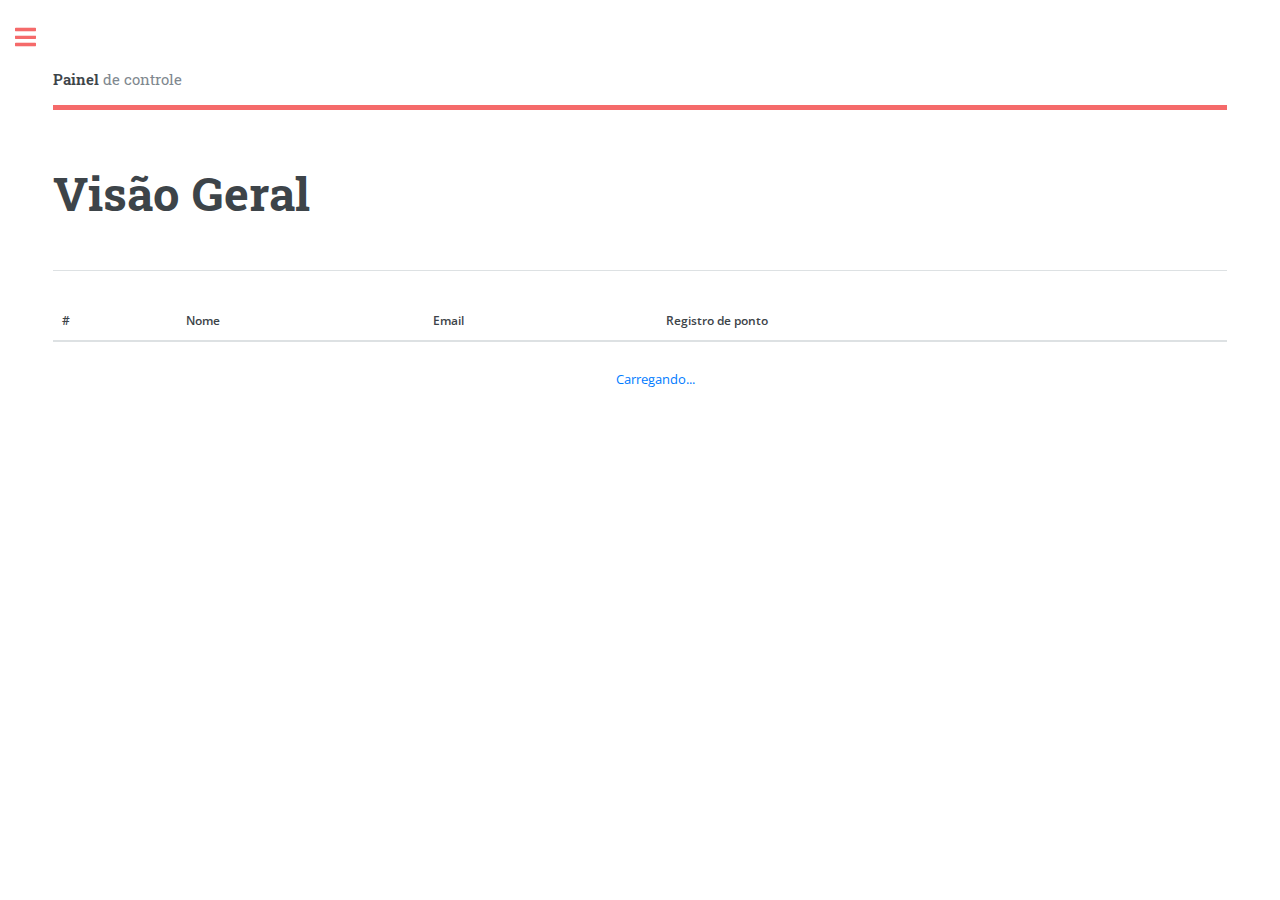
==== commit 951666b0: "spiner" ====
--- a/index.html
+++ b/index.html
@@ -52,7 +52,7 @@
 							</div>
 						</div> -->
 
-					<table class="table table-striped">
+					<table id="userTable" class="table table-striped">
 						<thead>
 							<tr>
 								<th scope="col">#</th>
@@ -61,18 +61,22 @@
 								<th scope="col">Registro de ponto</th>
 							</tr>
 						</thead>
-						<tbody id="tableUser">
+						<tbody >
 
 
 						</tbody>
 					</table>
 
+					<div id="spinner" class="spinner-border" role="status">
+						<span class="visually-hidden">Carregando...</span>
+					</div>
+
 				</section>
 
 
 				<div id="modalPoint" class="modalPoint">
-					<button id="closeModal" class="btnClose"><i class="uil uil-multiply"></i></button>
-					<table class="table table-striped">
+					<button id="closeModal" onclick="closeModal()" class="btnClose"><i class="uil uil-multiply"></i></button>
+					<table id="idTable" class="table table-striped">
 						<thead>
 							<tr>
 								<th scope="col">Dia</th>
@@ -83,12 +87,8 @@
 							</tr>
 						</thead>
 						<tbody id="tablePoint">
-							<tr>
-								<td>${item.name}</td>
-								<td>${item.email}</td>
+						
 							
-							</tr>
-
 						</tbody>
 					</table>
 				</div>
@@ -115,10 +115,9 @@
 					</header>
 					<ul>
 						<li><a href="./pages/cadUser/index.html">Cadastro</a></li>
-						<li><a href="generic.html">Financeiro</a></li>
-						<li><a href="elements.html">Relatórios</a></li>
-						<li><a href="elements.html">Férias</a></li>
-						<li><a href="elements.html">Ausência</a></li>
+						<li><a href="./pages/cadContracheque/index.html">Financeiro</a></li>
+						<li><a href="./pages/cadFerias/index.html">Férias</a></li>
+						<li><a href="./pages/Ausencias/index.html">Ausência</a></li>
 					</ul>
 				</nav>
 
@@ -133,9 +132,9 @@
 	<script src="assets/js/breakpoints.min.js"></script>
 	<script src="assets/js/util.js"></script>
 	<script src="assets/js/main.js"></script>
-	<script src="assets/js/modalPoint.js"></script>
+	<!-- <script src="assets/js/modalPoint.js"></script> -->
 	<script src="assets/js/getUser.js"></script>
-	
+
 </body>
 
 </html>--- a/assets/css/main.css
+++ b/assets/css/main.css
@@ -3677,22 +3677,24 @@
 }
 
 .modalPoint{
+  display:none;
   position: absolute;
   top: 50%;
-  left: 70%;
+  left: 50%;
   transform: translate(-50%, -50%);
   background-color: #fff;
   padding: 2rem;
   box-shadow: 0px 10px 15px -3px rgba(0,0,0,0.1);
 
-  margin-left: 50rem !important;
+  /* margin-left: 50rem !important; */
+  width: 35rem;
   transition: 0.5s all ease-in-out;
   overflow-y: scroll;
 }
 
-.active{
+/* .active{
   margin-left: 0 !important;
-}
+} */
 
 
 .btnClose{
@@ -3704,4 +3706,16 @@
 
 .modalPoint table{
   margin-top: 2rem;
+}
+
+.active{
+  color:#f56a6a !important; 
+}
+
+#spinner {
+  color: #007bff; /* Cor azul padrão */
+  width: 3rem; /* Largura do spinner */
+  height: 3rem; /* Altura do spinner */
+  margin: auto; /* Centralizar o spinner */
+  display: none; /* Ocultar inicialmente */
 }